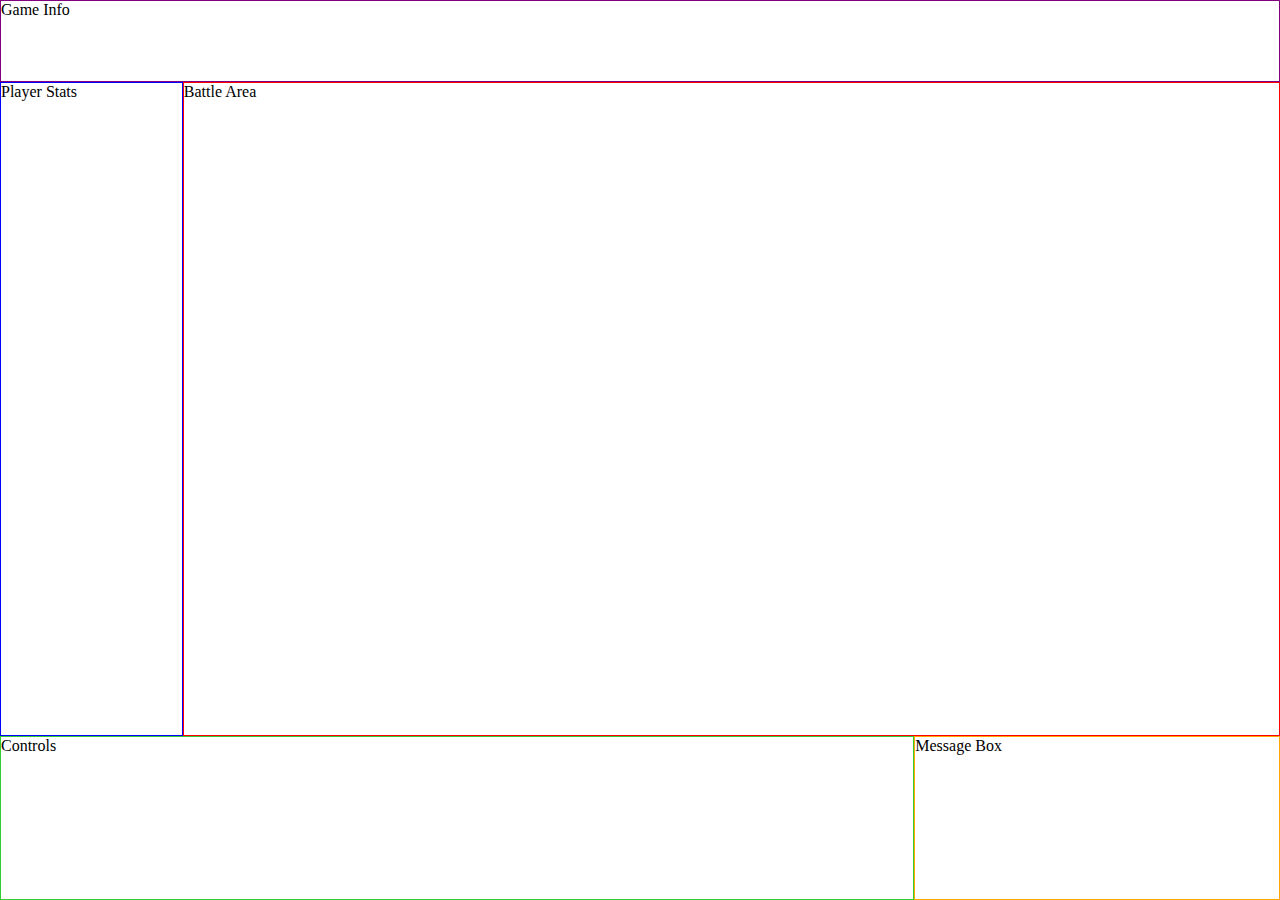
==== slayer-eternal/index.html @ fdbe51b6 "slayer eternal layout" ====
<!DOCTYPE html>
<html lang="en">
  <head>
    <meta charset="UTF-8" />
    <meta name="viewport" content="width=device-width, initial-scale=1.0" />
    <link rel="stylesheet" href="style.css" />
    <title>Slayer Eternal</title>
  </head>
  <body>
    <div class="game-container">
      <div class="header">Game Info</div>
      <div class="sidebar">Player Stats</div>
      <div class="main-content">Battle Area</div>
      <div class="controls">Controls</div>
      <div class="message">Message Box</div>
    </div>
  </body>
</html>
---- slayer-eternal/style.css ----
* {
  box-sizing: border-box;
  margin: 0;
  padding: 0;
}

.game-container {
  display: grid;
  grid-template-areas:
    "header header header"
    "sidebar main-content main-content"
    "controls controls message";

  grid-template-rows: 0.25fr 2fr 0.5fr;

  grid-template-columns: 0.5fr 2fr 1fr;

  height: 100vh;
}

.header {
  grid-area: header;
  border: 1px solid purple;
}

.sidebar {
  grid-area: sidebar;
  border: 1px solid blue;
}

.main-content {
  grid-area: main-content;
  border: 1px solid red;
}

.controls {
  grid-area: controls;
  border: 1px limegreen solid;
}

.message {
  grid-area: message;
  min-width: 0.25fr;
  border: 1px solid orange;
}
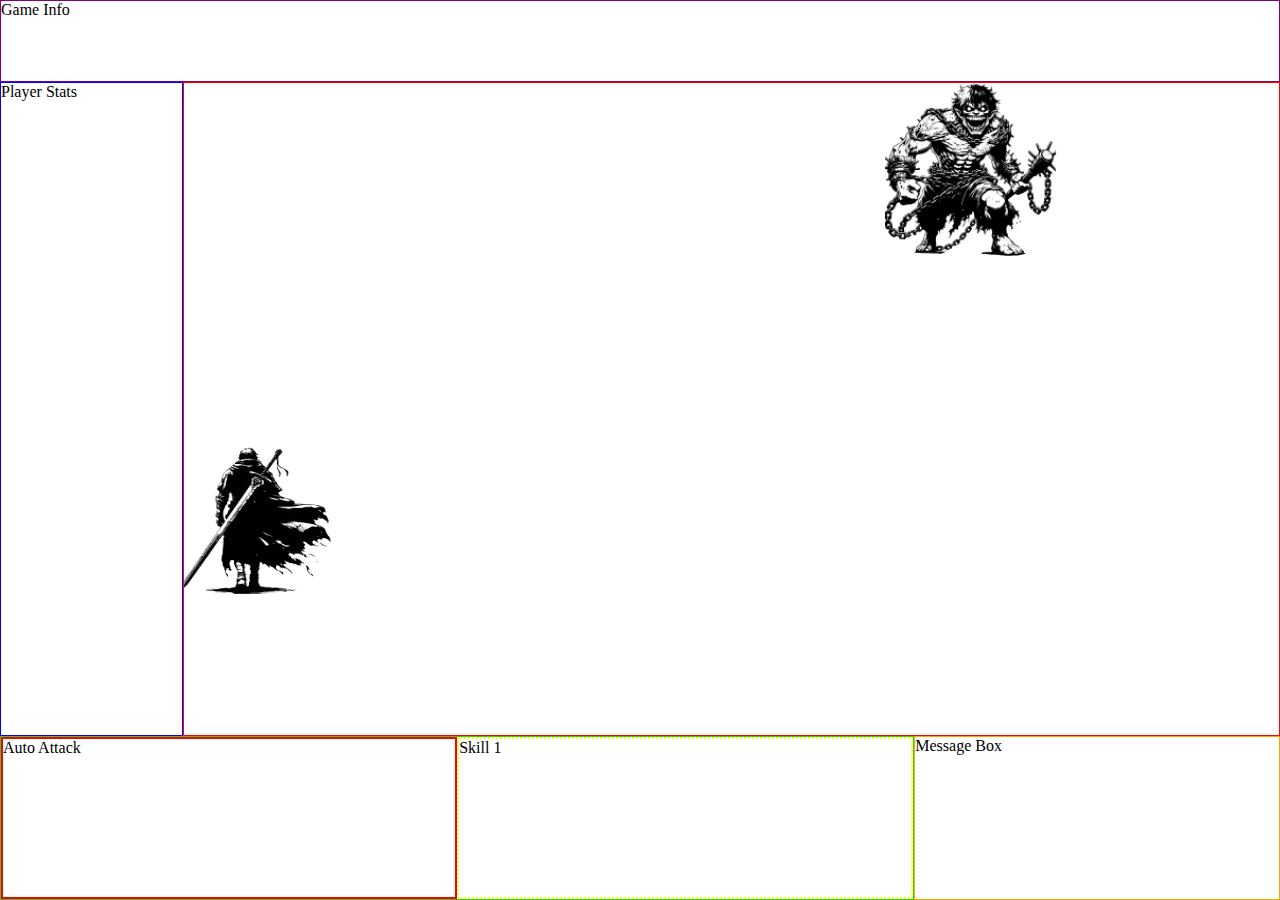
==== commit cfc53eda: "images,encapsulation of logic" ====
--- a/slayer-eternal/index.html
+++ b/slayer-eternal/index.html
@@ -10,9 +10,19 @@
     <div class="game-container">
       <div class="header">Game Info</div>
       <div class="sidebar">Player Stats</div>
-      <div class="main-content">Battle Area</div>
-      <div class="controls">Controls</div>
+      <div class="main-content">
+        <img class="player-img" />
+        <img class="enemy-img" />
+      </div>
+      <div class="controls">
+        <div class="auto-attack">
+          <span class="auto-attack-text">Auto Attack</span>
+        </div>
+        <div class="skill-1"><span class="skill-1-text">Skill 1</span></div>
+      </div>
       <div class="message">Message Box</div>
     </div>
+
+    <script src="main.js" type="module"></script>
   </body>
 </html>
--- a/slayer-eternal/style.css
+++ b/slayer-eternal/style.css
@@ -34,8 +34,31 @@
 }
 
 .controls {
+  display: grid;
+  grid-template-areas: "auto-attack skill-1";
+  grid-template-columns: 1fr 1fr;
   grid-area: controls;
   border: 1px limegreen solid;
+}
+
+.auto-attack {
+  grid-area: auto-attack;
+  border: 2px red solid;
+}
+
+.auto-attack:hover {
+  background-color: rgba(255, 0, 0, 0.25);
+  transition: 0.5s;
+}
+
+.skill-1 {
+  grid-area: skill-1;
+  border: 2px yellow dotted;
+}
+
+.skill-1:hover {
+  background-color: rgba(0, 0, 255, 0.25);
+  transition: 0.5s;
 }
 
 .message {
@@ -43,3 +66,23 @@
   min-width: 0.25fr;
   border: 1px solid orange;
 }
+
+.player-img {
+  position: relative;
+  top: 52%;
+}
+
+.player-img:hover {
+  opacity: 25%;
+  transition: 0.5;
+}
+
+.enemy-img {
+  position: relative;
+  left: 50%;
+}
+
+.enemy-img:hover {
+  opacity: 25%;
+  transition: 0.5s;
+}
